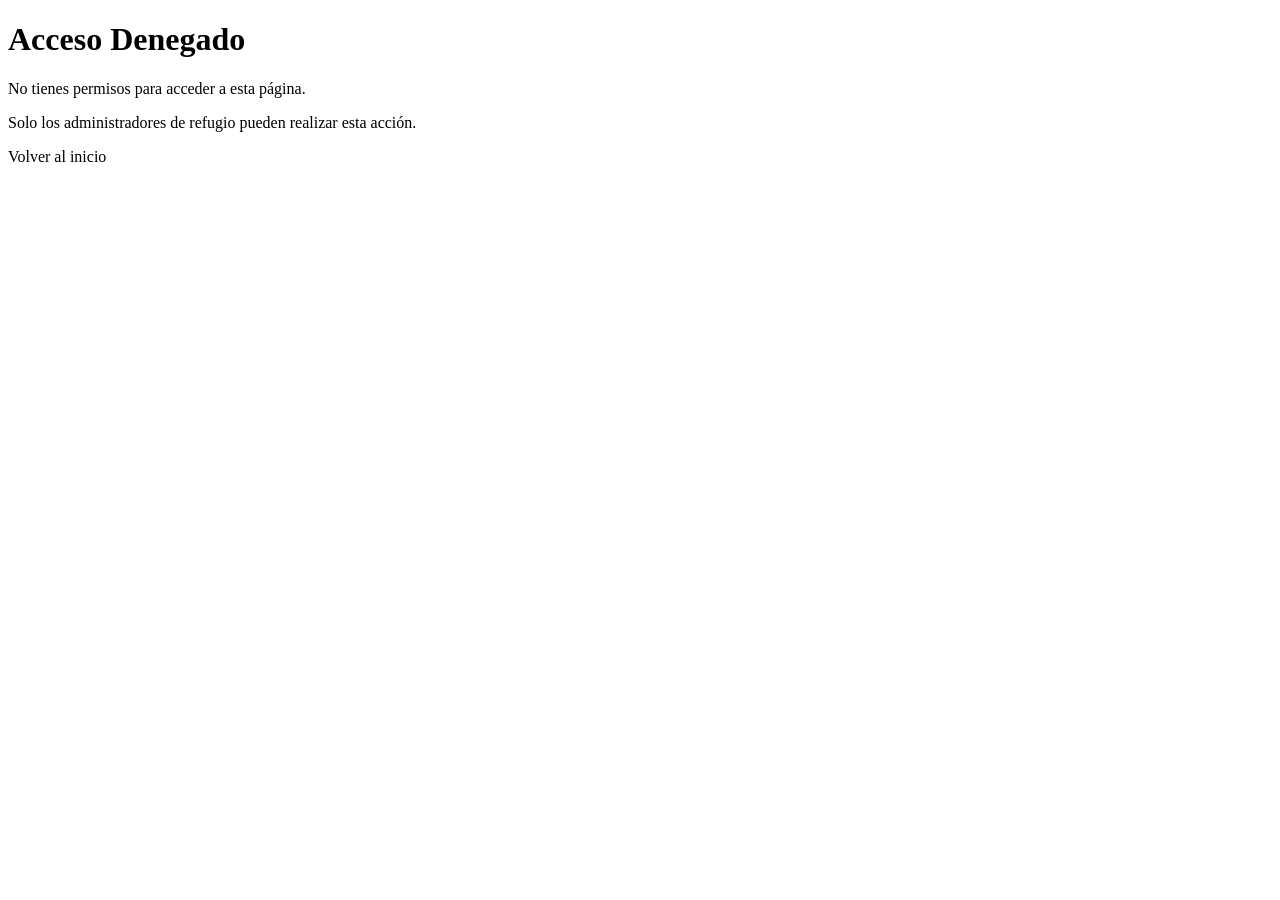
==== pawshome/src/main/resources/templates/acceso-denegado.html @ 7469f05b "Task 4: Configurar Spring Security con sesión HTTP, BCrypt y UserDetailsService - Agrega SecurityCon" ====
<!DOCTYPE html>
<html xmlns:th="http://www.thymeleaf.org">
<head>
    <meta charset="UTF-8">
    <title>Acceso Denegado - PawsHome</title>
    <link rel="stylesheet" th:href="@{/css/estilosGenerales.css}">
</head>
<body>
    <div class="error-container">
        <h1>Acceso Denegado</h1>
        <p>No tienes permisos para acceder a esta página.</p>
        <p>Solo los administradores de refugio pueden realizar esta acción.</p>
        <a th:href="@{/}" class="btn-primary">Volver al inicio</a>
    </div>
</body>
</html>
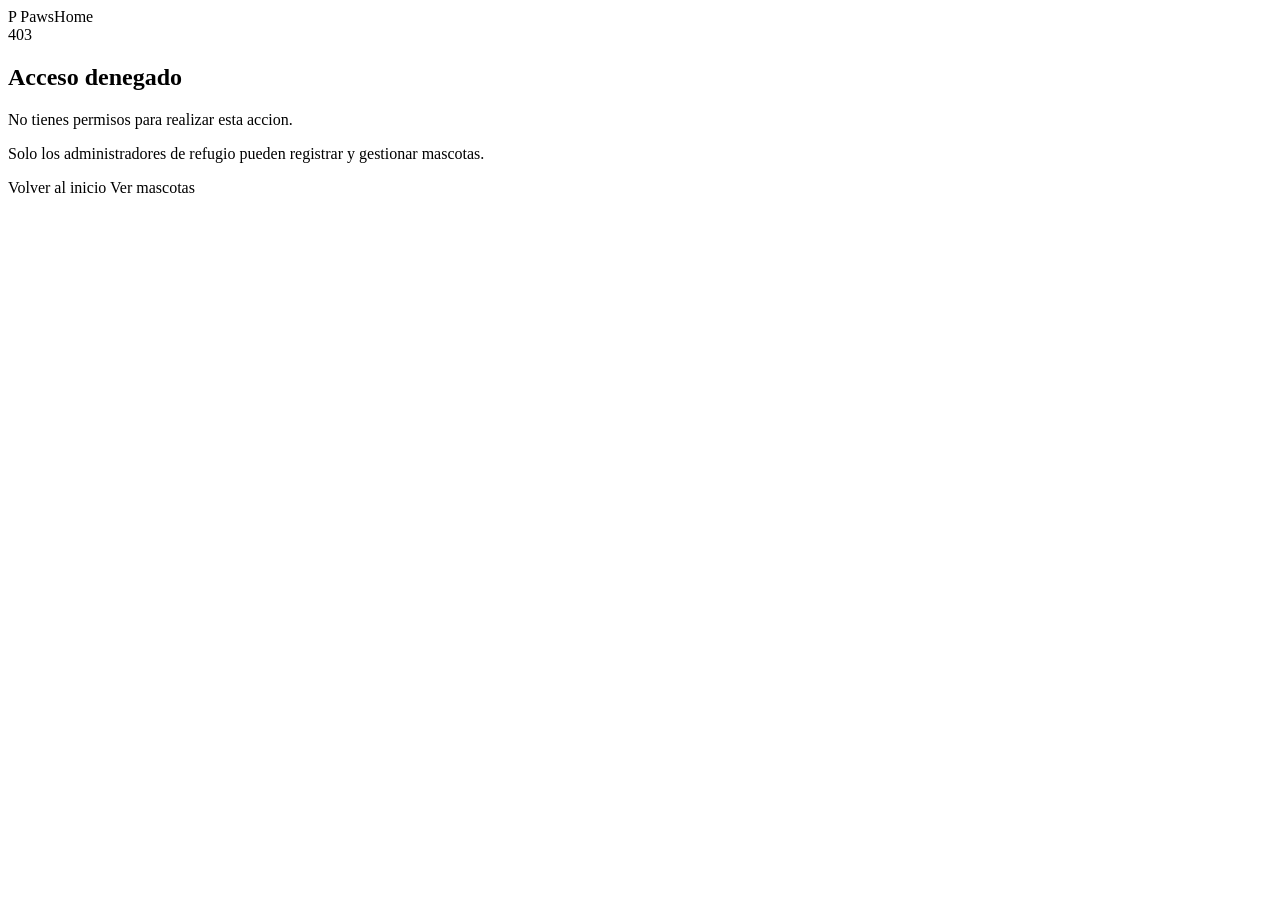
==== commit fe510f94: "Tarea Navegacion y Layout mejorados" ====
--- a/pawshome/src/main/resources/templates/acceso-denegado.html
+++ b/pawshome/src/main/resources/templates/acceso-denegado.html
@@ -1,16 +1,36 @@
 <!DOCTYPE html>
-<html xmlns:th="http://www.thymeleaf.org">
+<html lang="es" xmlns:th="http://www.thymeleaf.org">
 <head>
     <meta charset="UTF-8">
-    <title>Acceso Denegado - PawsHome</title>
+    <meta name="viewport" content="width=device-width, initial-scale=1.0">
+    <title>Acceso denegado | PawsHome</title>
     <link rel="stylesheet" th:href="@{/css/estilosGenerales.css}">
+    <link rel="stylesheet" th:href="@{/css/acceso-denegado.css}">
 </head>
-<body>
-    <div class="error-container">
-        <h1>Acceso Denegado</h1>
-        <p>No tienes permisos para acceder a esta página.</p>
-        <p>Solo los administradores de refugio pueden realizar esta acción.</p>
-        <a th:href="@{/}" class="btn-primary">Volver al inicio</a>
-    </div>
+<body class="pagina-denegada">
+<main class="denegado-contenedor">
+    <section class="denegado-panel">
+        <a class="marca" th:href="@{/}" aria-label="PawsHome">
+            <span class="marca-icono" aria-hidden="true">P</span>
+            <span>PawsHome</span>
+        </a>
+
+        <div class="denegado-contenido">
+            <span class="denegado-estado" aria-hidden="true">403</span>
+            <h1>Acceso denegado</h1>
+            <p>No tienes permisos para realizar esta accion.</p>
+            <p class="denegado-ayuda">Solo los administradores de refugio pueden registrar y gestionar mascotas.</p>
+
+            <div class="denegado-acciones">
+                <a th:href="@{/}" class="boton boton-primario">Volver al inicio</a>
+                <a th:href="@{/mascotas/disponibles}" class="boton boton-secundario">Ver mascotas</a>
+            </div>
+        </div>
+    </section>
+
+    <aside class="denegado-imagen" aria-hidden="true">
+        <img th:src="@{/images/acceso.jpg}" alt="">
+    </aside>
+</main>
 </body>
 </html>
